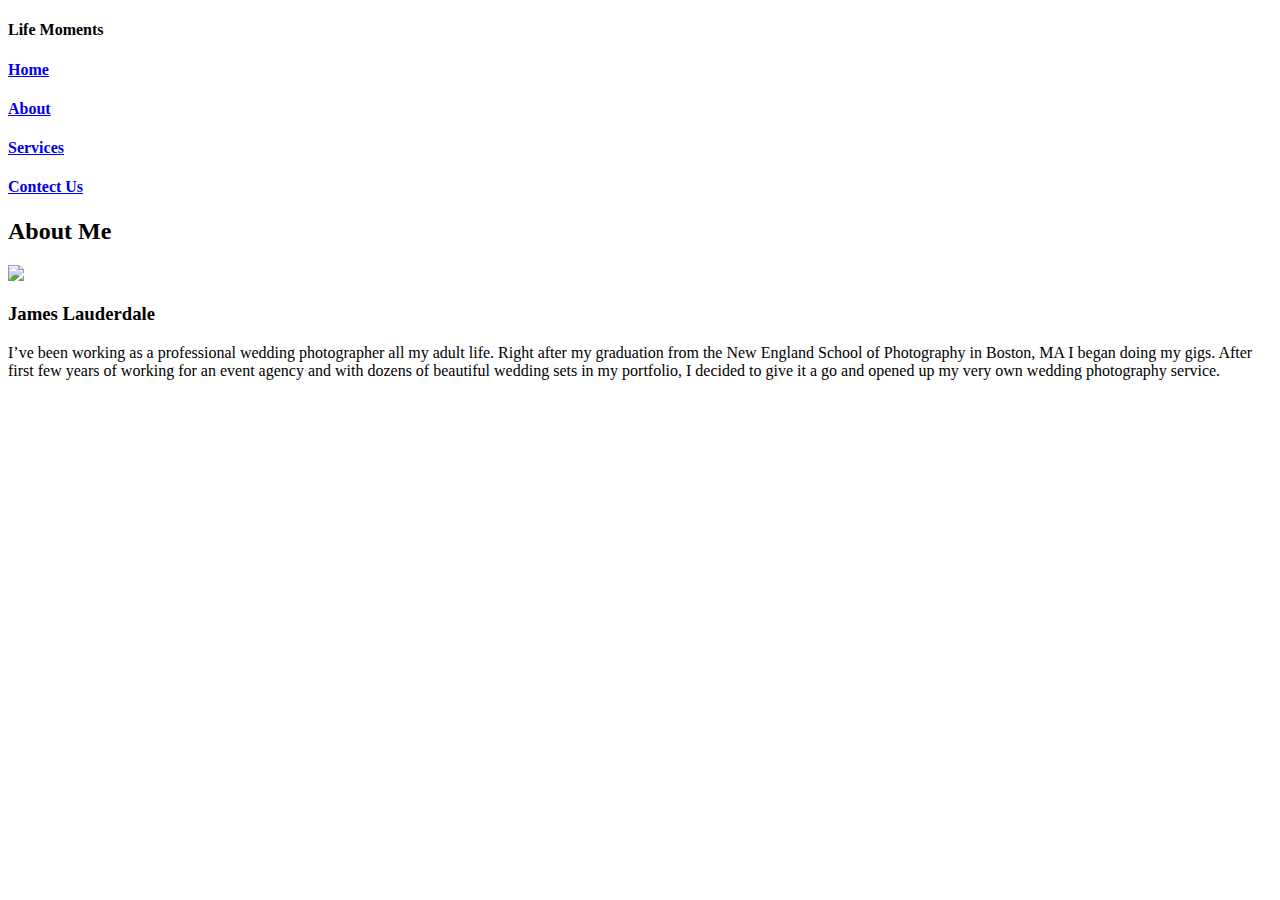
==== about.html @ be16a2ef "Add files via upload" ====
<!DOCTYPE html>
<html lang="en">
<head>
    <meta charset="UTF-8">
    <meta name="viewport" content="width=device-width, initial-scale=1.0">
    <title>About Me</title>
    <link rel="stylesheet" href="/style/About_style.css">
</head>
<body>
    <div class="nav" >
        <div class="navlogo">
          <h4><a href="/Main.html"></a>Life Moments</h4>
        </div>
        <div class="navoptions">
              <h4><a href="/Main.html"> Home </a></h4>
              <h4> <a href="/about.html">About</a> </h4>
              <h4> <a href="/Main.html">Services </a> </h4>
              <h4> <a href="/Contact_us.html"> Contect Us</a></h4>
        </div>
    </div>
    <section class="hero">
        <div class="head">
            <h2>About Me</h2>
        </div>
        <div class="details">
            <img src="phtos/about.jpg">
            <section class="text">
                <h3>James Lauderdale</h3>
                <p>I’ve been working as a professional wedding photographer all my adult life. Right after my graduation from the New England School of Photography in Boston, MA I began doing my gigs. After first few years of working for an event agency and with dozens of beautiful wedding sets in my portfolio, I decided to give it a go and opened up my very own wedding photography service.</p>    
            </section>
        </div>
    </section>

</body>
</html>
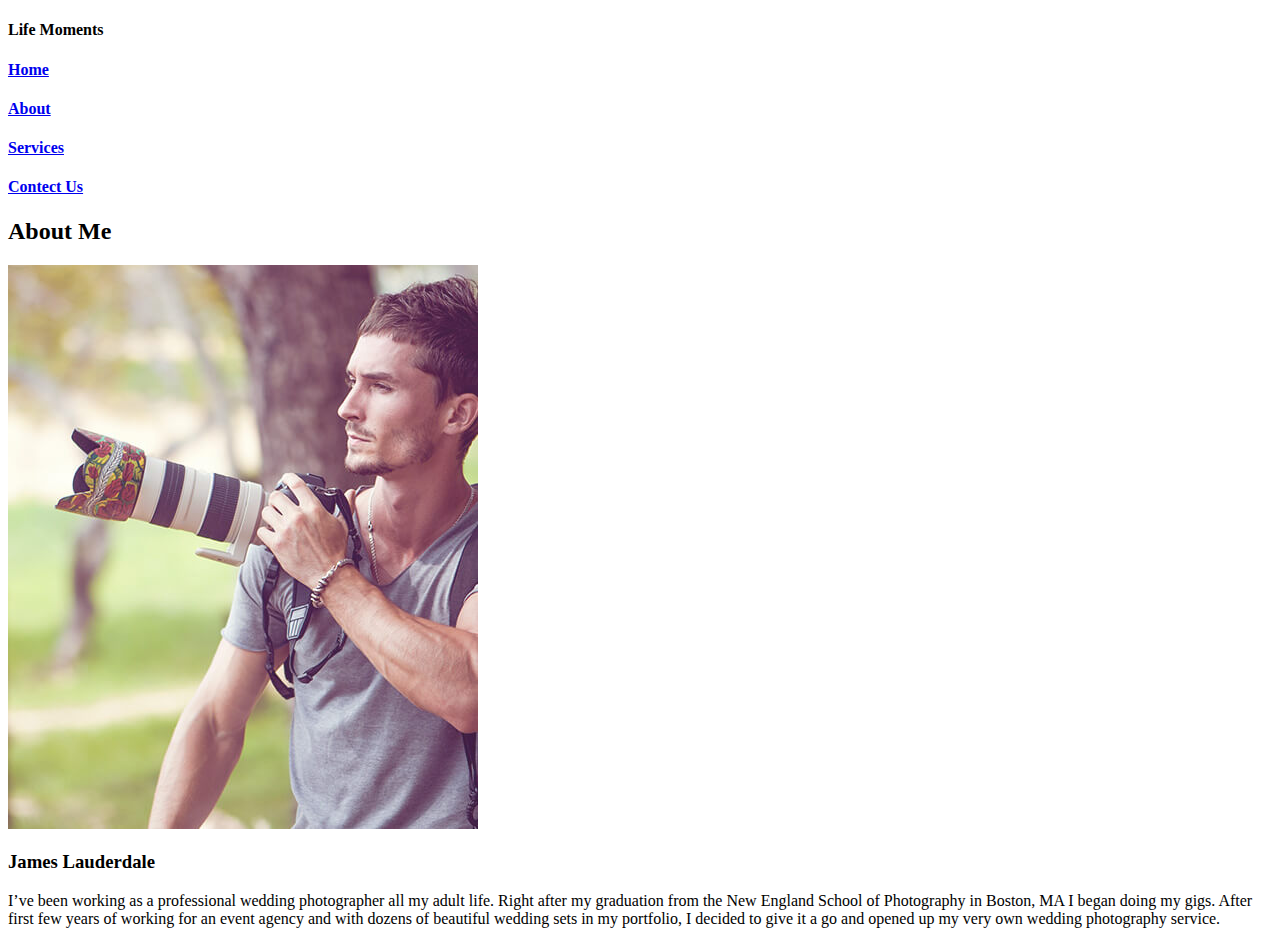
==== commit dbb2ef58: "Update about.html" ====
--- a/about.html
+++ b/about.html
@@ -4,7 +4,7 @@
     <meta charset="UTF-8">
     <meta name="viewport" content="width=device-width, initial-scale=1.0">
     <title>About Me</title>
-    <link rel="stylesheet" href="/style/About_style.css">
+    <link rel="stylesheet" href="About_style.css">
 </head>
 <body>
     <div class="nav" >
@@ -12,10 +12,10 @@
           <h4><a href="/Main.html"></a>Life Moments</h4>
         </div>
         <div class="navoptions">
-              <h4><a href="/Main.html"> Home </a></h4>
-              <h4> <a href="/about.html">About</a> </h4>
-              <h4> <a href="/Main.html">Services </a> </h4>
-              <h4> <a href="/Contact_us.html"> Contect Us</a></h4>
+              <h4><a href="/lifemoments.github.io/index.html"> Home </a></h4>
+              <h4> <a href="/lifemoments.github.io/about.html">About</a> </h4>
+              <h4> <a href="/lifemoments.github.io/index.html">Services </a> </h4>
+              <h4> <a href="/lifemoments.github.io/Contact_us.html"> Contect Us</a></h4>
         </div>
     </div>
     <section class="hero">
@@ -32,4 +32,4 @@
     </section>
 
 </body>
-</html>+</html>
